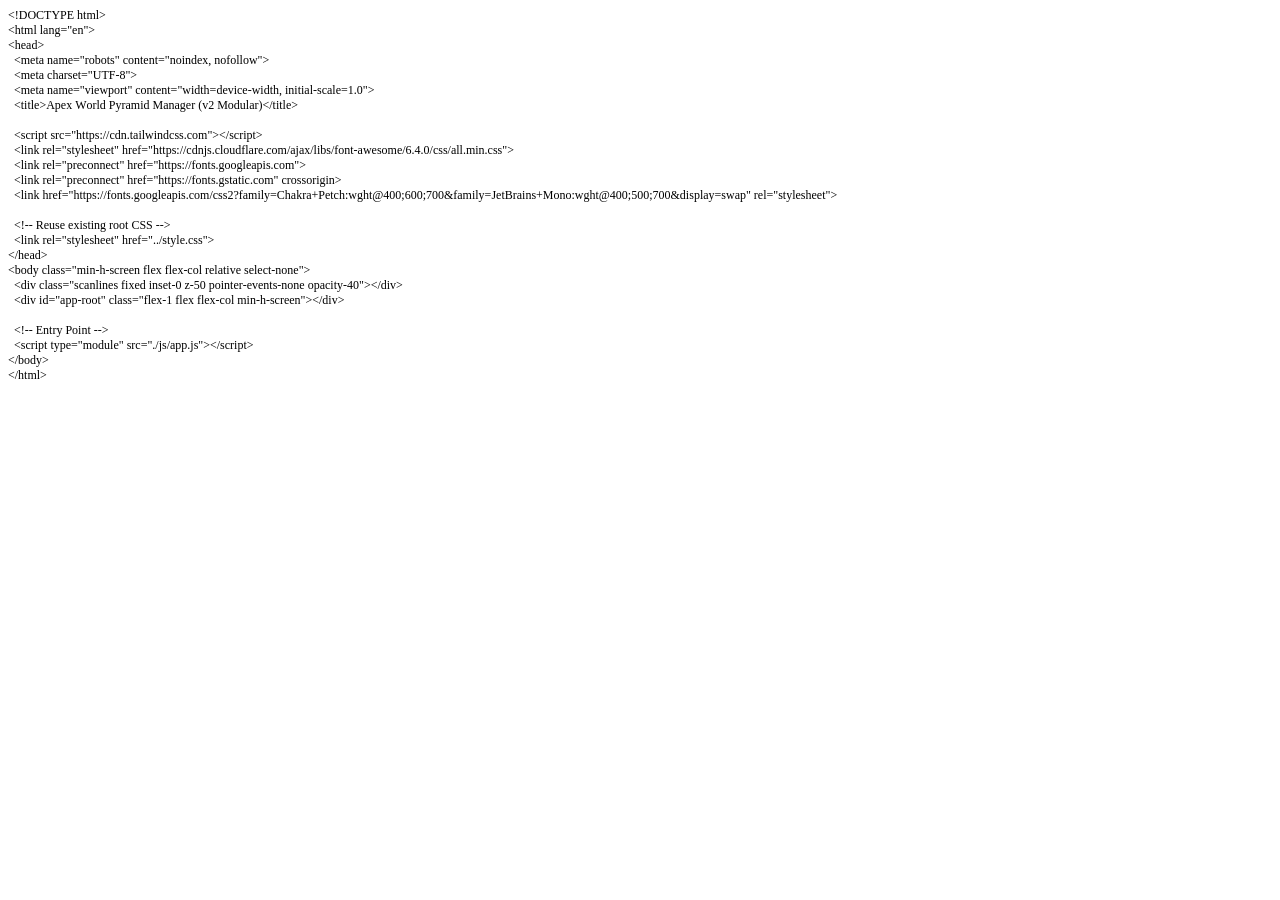
==== v2/index.html @ 7c3a7eaf "Add files via upload" ====
<!DOCTYPE html PUBLIC "-//W3C//DTD HTML 4.01//EN" "http://www.w3.org/TR/html4/strict.dtd">
<html>
<head>
  <meta http-equiv="Content-Type" content="text/html; charset=utf-8">
  <meta http-equiv="Content-Style-Type" content="text/css">
  <title></title>
  <meta name="Generator" content="Cocoa HTML Writer">
  <meta name="CocoaVersion" content="2685.6">
  <style type="text/css">
    p.p1 {margin: 0.0px 0.0px 0.0px 0.0px; font: 12.0px Times; -webkit-text-stroke: #000000}
    p.p2 {margin: 0.0px 0.0px 0.0px 0.0px; font: 12.0px Times; -webkit-text-stroke: #000000; min-height: 14.0px}
    span.s1 {font-kerning: none}
  </style>
</head>
<body>
<p class="p1"><span class="s1">&lt;!DOCTYPE html&gt;</span></p>
<p class="p1"><span class="s1">&lt;html lang="en"&gt;</span></p>
<p class="p1"><span class="s1">&lt;head&gt;</span></p>
<p class="p1"><span class="s1"><span class="Apple-converted-space">  </span>&lt;meta name="robots" content="noindex, nofollow"&gt;</span></p>
<p class="p1"><span class="s1"><span class="Apple-converted-space">  </span>&lt;meta charset="UTF-8"&gt;</span></p>
<p class="p1"><span class="s1"><span class="Apple-converted-space">  </span>&lt;meta name="viewport" content="width=device-width, initial-scale=1.0"&gt;</span></p>
<p class="p1"><span class="s1"><span class="Apple-converted-space">  </span>&lt;title&gt;Apex World Pyramid Manager (v2 Modular)&lt;/title&gt;</span></p>
<p class="p2"><span class="s1"><span class="Apple-converted-space">  </span></span></p>
<p class="p1"><span class="s1"><span class="Apple-converted-space">  </span>&lt;script src="https://cdn.tailwindcss.com"&gt;&lt;/script&gt;</span></p>
<p class="p1"><span class="s1"><span class="Apple-converted-space">  </span>&lt;link rel="stylesheet" href="https://cdnjs.cloudflare.com/ajax/libs/font-awesome/6.4.0/css/all.min.css"&gt;</span></p>
<p class="p1"><span class="s1"><span class="Apple-converted-space">  </span>&lt;link rel="preconnect" href="https://fonts.googleapis.com"&gt;</span></p>
<p class="p1"><span class="s1"><span class="Apple-converted-space">  </span>&lt;link rel="preconnect" href="https://fonts.gstatic.com" crossorigin&gt;</span></p>
<p class="p1"><span class="s1"><span class="Apple-converted-space">  </span>&lt;link href="https://fonts.googleapis.com/css2?family=Chakra+Petch:wght@400;600;700&amp;family=JetBrains+Mono:wght@400;500;700&amp;display=swap" rel="stylesheet"&gt;</span></p>
<p class="p2"><span class="s1"><span class="Apple-converted-space">  </span></span></p>
<p class="p1"><span class="s1"><span class="Apple-converted-space">  </span>&lt;!-- Reuse existing root CSS --&gt;</span></p>
<p class="p1"><span class="s1"><span class="Apple-converted-space">  </span>&lt;link rel="stylesheet" href="../style.css"&gt;</span></p>
<p class="p1"><span class="s1">&lt;/head&gt;</span></p>
<p class="p1"><span class="s1">&lt;body class="min-h-screen flex flex-col relative select-none"&gt;</span></p>
<p class="p1"><span class="s1"><span class="Apple-converted-space">  </span>&lt;div class="scanlines fixed inset-0 z-50 pointer-events-none opacity-40"&gt;&lt;/div&gt;</span></p>
<p class="p1"><span class="s1"><span class="Apple-converted-space">  </span>&lt;div id="app-root" class="flex-1 flex flex-col min-h-screen"&gt;&lt;/div&gt;</span></p>
<p class="p2"><span class="s1"></span><br></p>
<p class="p1"><span class="s1"><span class="Apple-converted-space">  </span>&lt;!-- Entry Point --&gt;</span></p>
<p class="p1"><span class="s1"><span class="Apple-converted-space">  </span>&lt;script type="module" src="./js/app.js"&gt;&lt;/script&gt;</span></p>
<p class="p1"><span class="s1">&lt;/body&gt;</span></p>
<p class="p1"><span class="s1">&lt;/html&gt;</span></p>
<p class="p2"><span class="s1"></span><br></p>
</body>
</html>
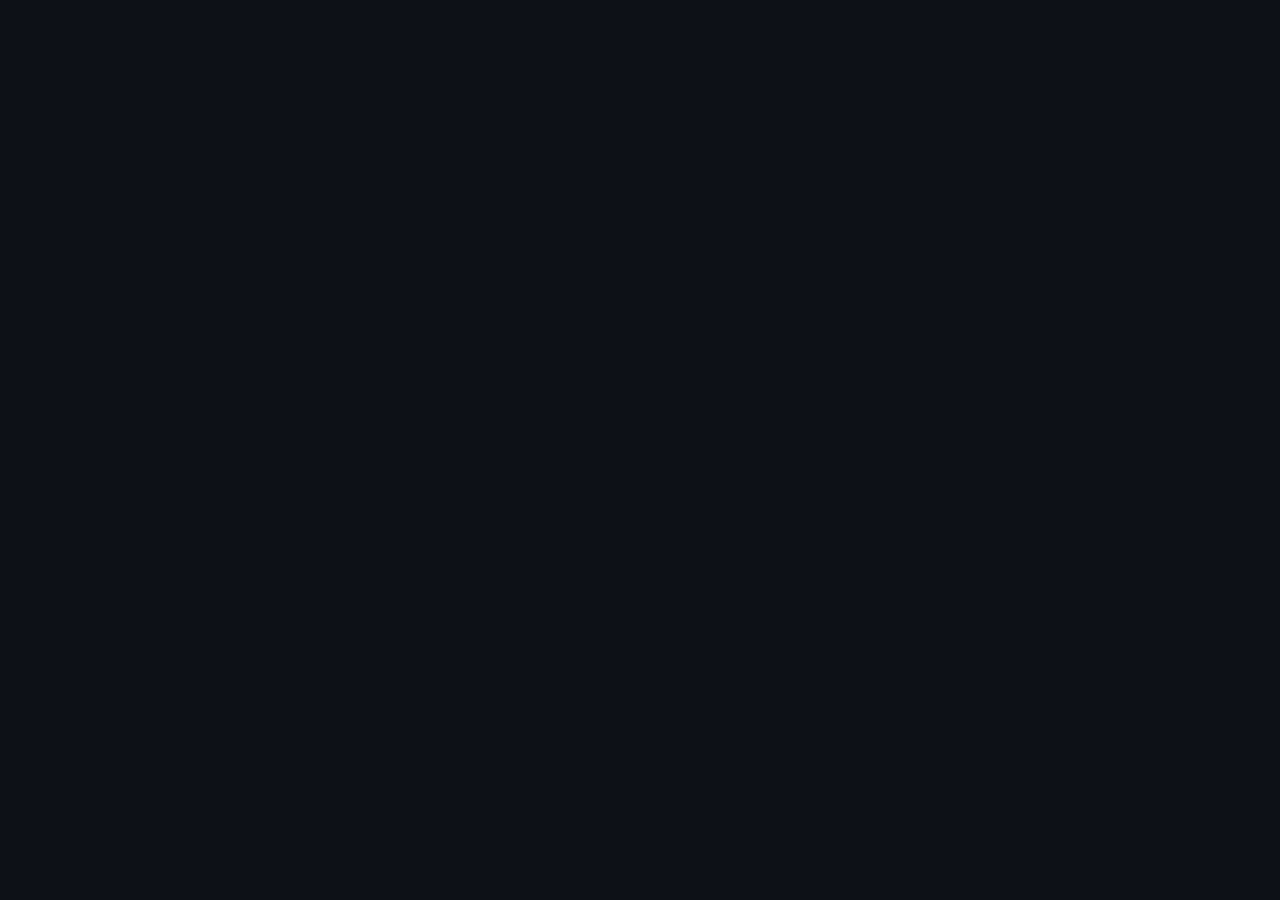
==== commit e92ca29a: "Update index.html" ====
--- a/v2/index.html
+++ b/v2/index.html
@@ -1,43 +1,23 @@
-<!DOCTYPE html PUBLIC "-//W3C//DTD HTML 4.01//EN" "http://www.w3.org/TR/html4/strict.dtd">
-<html>
+<!DOCTYPE html>
+<html lang="en">
 <head>
-  <meta http-equiv="Content-Type" content="text/html; charset=utf-8">
-  <meta http-equiv="Content-Style-Type" content="text/css">
-  <title></title>
-  <meta name="Generator" content="Cocoa HTML Writer">
-  <meta name="CocoaVersion" content="2685.6">
-  <style type="text/css">
-    p.p1 {margin: 0.0px 0.0px 0.0px 0.0px; font: 12.0px Times; -webkit-text-stroke: #000000}
-    p.p2 {margin: 0.0px 0.0px 0.0px 0.0px; font: 12.0px Times; -webkit-text-stroke: #000000; min-height: 14.0px}
-    span.s1 {font-kerning: none}
-  </style>
+  <meta name="robots" content="noindex, nofollow">
+  <meta charset="UTF-8">
+  <meta name="viewport" content="width=device-width, initial-scale=1.0">
+  <title>Apex World Pyramid Manager (v2 Modular)</title>
+  
+  <script src="https://cdn.tailwindcss.com"></script>
+  <link rel="stylesheet" href="https://cdnjs.cloudflare.com/ajax/libs/font-awesome/6.4.0/css/all.min.css">
+  <link rel="preconnect" href="https://fonts.googleapis.com">
+  <link rel="preconnect" href="https://fonts.gstatic.com" crossorigin>
+  <link href="https://fonts.googleapis.com/css2?family=Chakra+Petch:wght@400;600;700&family=JetBrains+Mono:wght@400;500;700&display=swap" rel="stylesheet">
+  
+  <link rel="stylesheet" href="../style.css">
 </head>
-<body>
-<p class="p1"><span class="s1">&lt;!DOCTYPE html&gt;</span></p>
-<p class="p1"><span class="s1">&lt;html lang="en"&gt;</span></p>
-<p class="p1"><span class="s1">&lt;head&gt;</span></p>
-<p class="p1"><span class="s1"><span class="Apple-converted-space">  </span>&lt;meta name="robots" content="noindex, nofollow"&gt;</span></p>
-<p class="p1"><span class="s1"><span class="Apple-converted-space">  </span>&lt;meta charset="UTF-8"&gt;</span></p>
-<p class="p1"><span class="s1"><span class="Apple-converted-space">  </span>&lt;meta name="viewport" content="width=device-width, initial-scale=1.0"&gt;</span></p>
-<p class="p1"><span class="s1"><span class="Apple-converted-space">  </span>&lt;title&gt;Apex World Pyramid Manager (v2 Modular)&lt;/title&gt;</span></p>
-<p class="p2"><span class="s1"><span class="Apple-converted-space">  </span></span></p>
-<p class="p1"><span class="s1"><span class="Apple-converted-space">  </span>&lt;script src="https://cdn.tailwindcss.com"&gt;&lt;/script&gt;</span></p>
-<p class="p1"><span class="s1"><span class="Apple-converted-space">  </span>&lt;link rel="stylesheet" href="https://cdnjs.cloudflare.com/ajax/libs/font-awesome/6.4.0/css/all.min.css"&gt;</span></p>
-<p class="p1"><span class="s1"><span class="Apple-converted-space">  </span>&lt;link rel="preconnect" href="https://fonts.googleapis.com"&gt;</span></p>
-<p class="p1"><span class="s1"><span class="Apple-converted-space">  </span>&lt;link rel="preconnect" href="https://fonts.gstatic.com" crossorigin&gt;</span></p>
-<p class="p1"><span class="s1"><span class="Apple-converted-space">  </span>&lt;link href="https://fonts.googleapis.com/css2?family=Chakra+Petch:wght@400;600;700&amp;family=JetBrains+Mono:wght@400;500;700&amp;display=swap" rel="stylesheet"&gt;</span></p>
-<p class="p2"><span class="s1"><span class="Apple-converted-space">  </span></span></p>
-<p class="p1"><span class="s1"><span class="Apple-converted-space">  </span>&lt;!-- Reuse existing root CSS --&gt;</span></p>
-<p class="p1"><span class="s1"><span class="Apple-converted-space">  </span>&lt;link rel="stylesheet" href="../style.css"&gt;</span></p>
-<p class="p1"><span class="s1">&lt;/head&gt;</span></p>
-<p class="p1"><span class="s1">&lt;body class="min-h-screen flex flex-col relative select-none"&gt;</span></p>
-<p class="p1"><span class="s1"><span class="Apple-converted-space">  </span>&lt;div class="scanlines fixed inset-0 z-50 pointer-events-none opacity-40"&gt;&lt;/div&gt;</span></p>
-<p class="p1"><span class="s1"><span class="Apple-converted-space">  </span>&lt;div id="app-root" class="flex-1 flex flex-col min-h-screen"&gt;&lt;/div&gt;</span></p>
-<p class="p2"><span class="s1"></span><br></p>
-<p class="p1"><span class="s1"><span class="Apple-converted-space">  </span>&lt;!-- Entry Point --&gt;</span></p>
-<p class="p1"><span class="s1"><span class="Apple-converted-space">  </span>&lt;script type="module" src="./js/app.js"&gt;&lt;/script&gt;</span></p>
-<p class="p1"><span class="s1">&lt;/body&gt;</span></p>
-<p class="p1"><span class="s1">&lt;/html&gt;</span></p>
-<p class="p2"><span class="s1"></span><br></p>
+<body class="min-h-screen flex flex-col relative select-none">
+  <div class="scanlines fixed inset-0 z-50 pointer-events-none opacity-40"></div>
+  <div id="app-root" class="flex-1 flex flex-col min-h-screen"></div>
+
+  <script type="module" src="./js/app.js"></script>
 </body>
 </html>
--- a/style.css
+++ b/style.css
@@ -0,0 +1,151 @@
+@import url('https://fonts.googleapis.com/css2?family=JetBrains+Mono:wght@400;500;700&display=swap');
+
+:root {
+  --bg: #0d1117;
+  --surface: #161b22;
+  --border: #30363d;
+  --text: #c9d1d9;
+  --text-muted: #8b949e;
+  --accent: #58a6ff;
+  --green: #3fb950;
+  --amber: #d29922;
+  --red: #f85149;
+}
+
+* { box-sizing: border-box; }
+
+body {
+  background-color: var(--bg);
+  color: var(--text);
+  font-family: 'JetBrains Mono', monospace;
+  margin: 0;
+  padding: 0;
+  font-size: 12px;
+}
+
+/* Crisp Basic Table */
+table {
+  width: 100%;
+  border-collapse: collapse;
+  text-align: left;
+}
+
+th, td {
+  padding: 6px 10px;
+  border-bottom: 1px solid var(--border);
+}
+
+th {
+  background-color: #090d13;
+  color: var(--text-muted);
+  font-weight: 600;
+  text-transform: uppercase;
+  font-size: 11px;
+}
+
+tr:hover {
+  background-color: rgba(255, 255, 255, 0.02);
+}
+
+/* Standard Inputs & Controls */
+select, input, button {
+  font-family: inherit;
+  font-size: 11px;
+  background-color: var(--surface);
+  border: 1px solid var(--border);
+  color: var(--text);
+  padding: 4px 8px;
+  border-radius: 3px;
+  outline: none;
+}
+
+select:focus, input:focus {
+  border-color: var(--accent);
+}
+
+button {
+  cursor: pointer;
+  font-weight: 600;
+}
+
+button:hover {
+  background-color: #21262d;
+  border-color: #8b949e;
+}
+
+button.primary {
+  background-color: #238636;
+  border-color: #2ea043;
+  color: #fff;
+}
+
+button.primary:hover {
+  background-color: #2ea043;
+}
+
+button.danger {
+  background-color: #21262d;
+  border-color: var(--border);
+  color: var(--red);
+}
+
+button.danger:hover {
+  background-color: #b62324;
+  color: #fff;
+}
+
+.panel {
+  background-color: var(--surface);
+  border: 1px solid var(--border);
+  border-radius: 4px;
+}
+
+.nav-btn {
+  background: transparent;
+  border: none;
+  border-bottom: 2px solid transparent;
+  color: var(--text-muted);
+  padding: 8px 16px;
+  border-radius: 0;
+}
+
+.nav-btn.active {
+  color: var(--accent);
+  border-bottom-color: var(--accent);
+}
+
+/* --- Trait Badges & Player Profile Extensions --- */
+.badge {
+  display: inline-block;
+  padding: 1px 5px;
+  border-radius: 3px;
+  font-size: 10px;
+  font-weight: 600;
+  line-height: 1.3;
+  margin-right: 3px;
+  white-space: nowrap;
+}
+
+.badge-asset {
+  background-color: rgba(63, 185, 80, 0.15);
+  color: var(--green);
+  border: 1px solid rgba(63, 185, 80, 0.35);
+}
+
+.badge-liability {
+  background-color: rgba(248, 81, 73, 0.15);
+  color: var(--red);
+  border: 1px solid rgba(248, 81, 73, 0.35);
+}
+
+.glyph-tag {
+  color: var(--text-muted);
+  font-family: inherit;
+  font-size: 11px;
+}
+
+.sub-meta {
+  font-size: 10px;
+  color: var(--text-muted);
+  display: block;
+}
